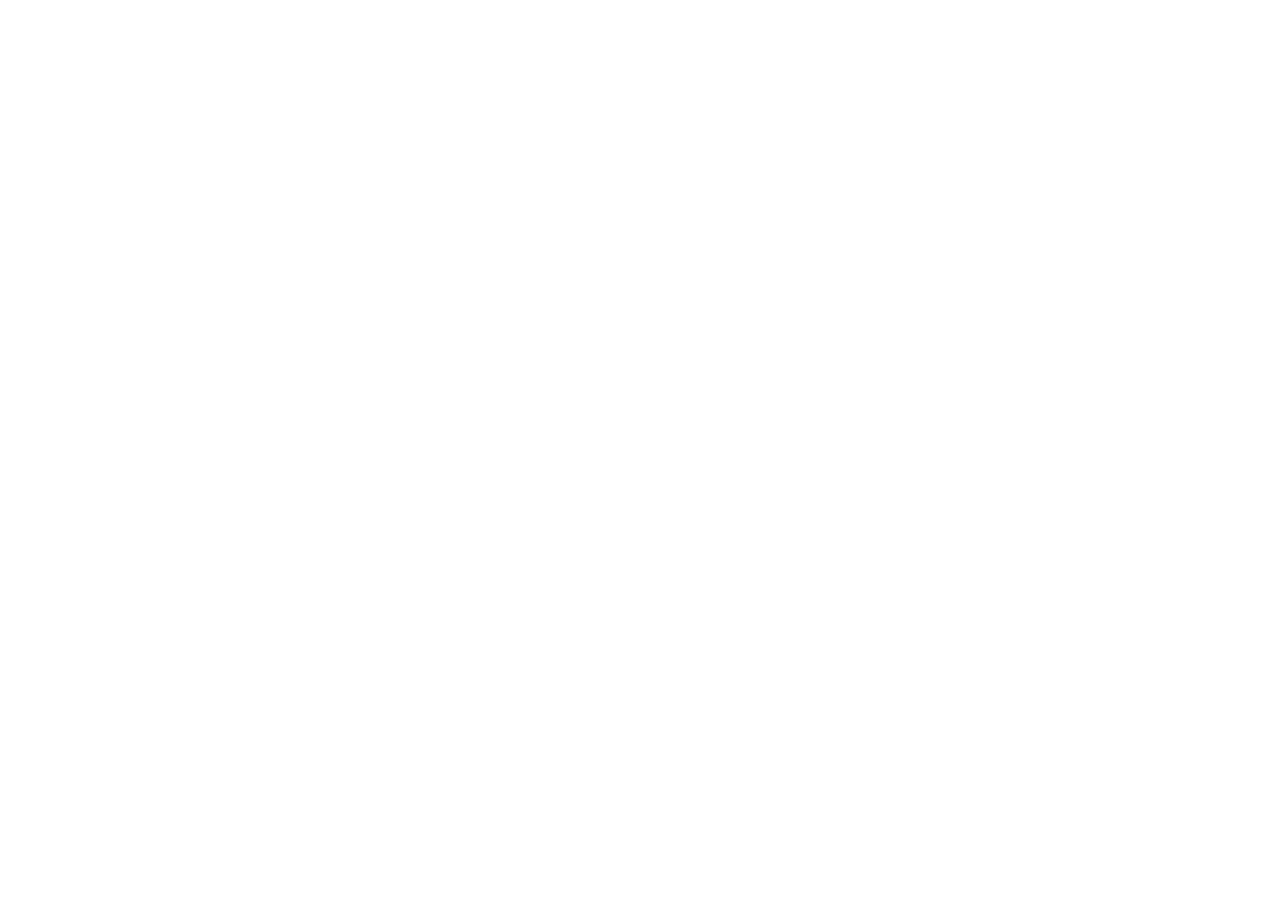
==== D3/index.html @ 4c59b101 "Initial commit" ====
<!DOCTYPE html>
<html lang="en">
	<head>
		<meta charset="UTF-8" />
		<meta http-equiv="X-UA-Compatible" content="IE=edge" />
		<meta name="viewport" content="width=device-width, initial-scale=1.0" />
		<title>Document</title>
	</head>
	<body>
		<script src="day3.js" type="module"></script>
	</body>
</html>
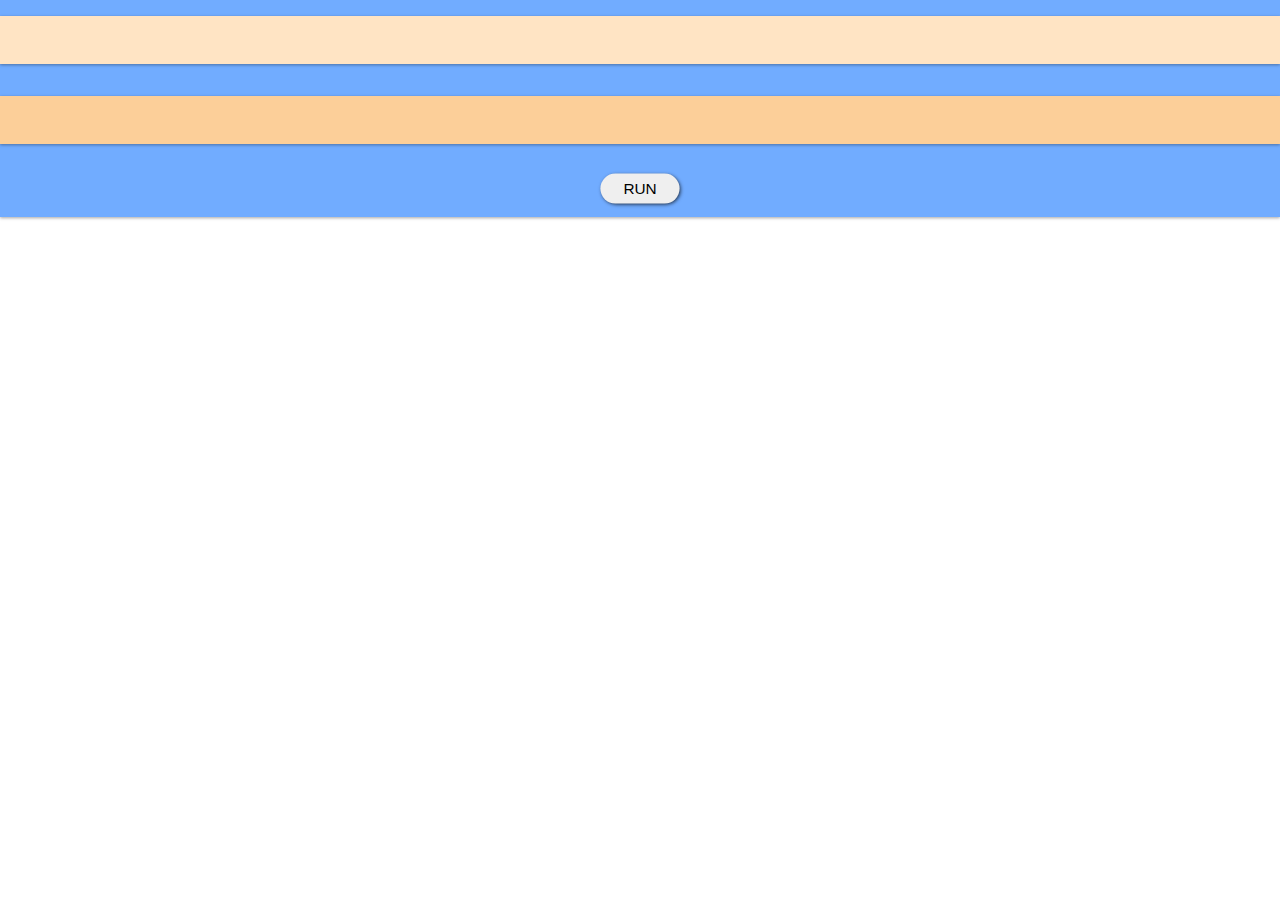
==== commit 7d86b636: "Day 4" ====
--- a/D3/index.html
+++ b/D3/index.html
@@ -4,9 +4,15 @@
 		<meta charset="UTF-8" />
 		<meta http-equiv="X-UA-Compatible" content="IE=edge" />
 		<meta name="viewport" content="width=device-width, initial-scale=1.0" />
+		<link rel="stylesheet" href="style.css" />
 		<title>Document</title>
 	</head>
 	<body>
+		<div id="container">
+			<div id="p1"></div>
+			<div id="p2"></div>
+			<button id="run">RUN</button>
+		</div>
 		<script src="day3.js" type="module"></script>
 	</body>
 </html>
--- a/D3/style.css
+++ b/D3/style.css
@@ -0,0 +1,58 @@
+html {
+	margin: 0;
+	padding: 0;
+	box-sizing: border-box;
+}
+body {
+	margin: 0;
+	padding: 0;
+	box-sizing: border-box;
+}
+* {
+	margin: 0;
+	padding: 0;
+}
+
+#container {
+	background-color: rgb(113, 172, 255);
+	display: flex;
+	justify-content: center;
+	align-items: center;
+	flex-direction: column;
+	box-shadow: 0 1px 3px 0 rgba(0, 0, 0, 0.35);
+}
+
+#container > button {
+	padding: 0.3rem 1.2rem;
+	margin: 1rem 0;
+	cursor: pointer;
+	border: none;
+	border-radius: 1rem;
+	transition: 0.15s ease-in-out;
+	box-shadow: 1px 1px 3px 0 rgba(0, 0, 0, 0.634);
+	scale: 1.2;
+	font-size: 0.8rem;
+}
+#container > button:hover {
+	scale: 1.1;
+}
+
+#p1,
+#p2 {
+	margin: 1rem 0;
+	padding: 0.5rem 0;
+	min-height: 2rem;
+	width: 100%;
+	display: flex;
+	justify-content: center;
+	align-items: center;
+	font-weight: bold;
+	font-size: 1.5rem;
+	box-shadow: 0 1px 3px 0 rgba(0, 0, 0, 0.35);
+}
+#p1 {
+	background-color: bisque;
+}
+#p2 {
+	background-color: rgb(252, 207, 153);
+}
